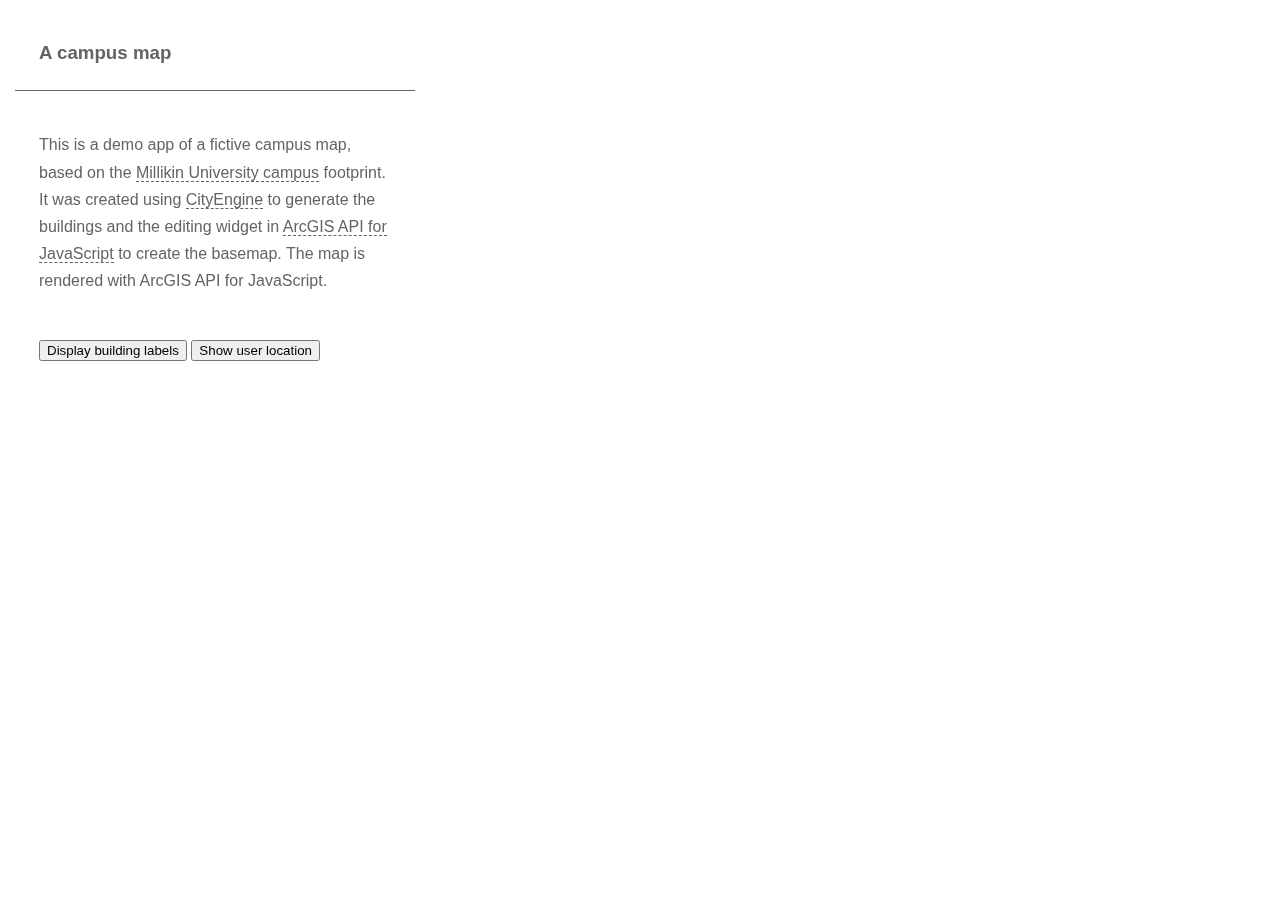
==== classical/index.html @ 63148364 "Add hand drawn style" ====
<!DOCTYPE html>
<html>
  <head>
    <meta charset="utf-8" />
    <meta name="viewport" content="initial-scale=1,maximum-scale=1,user-scalable=no" />
    <title>Campus map prototype</title>

    <link rel="stylesheet" href="https://js.arcgis.com/4.19/esri/themes/light/main.css" />
    <link rel="stylesheet" href="style.css"/>

    <script src="https://js.arcgis.com/4.19/"></script>
    <script src="main.js"></script>
  </head>

  <body>
    <div id="viewDiv"></div>
    <div class="main">
      <div class="title">
        <h3>A campus map</h3>
      </div>
      <div class="sections">
        <div class="section">
          <p>This is a demo app of a fictive campus map, based on the <a href="https://millikin.edu/campus-maps">Millikin University campus</a> footprint. It was created using <a href="https://www.esri.com/en-us/arcgis/products/arcgis-cityengine/overview">CityEngine</a> to generate the buildings and the editing widget in <a href="https://developers.arcgis.com/javascript/latest/">ArcGIS API for JavaScript</a> to create the basemap. The map is rendered with ArcGIS API for JavaScript.
          </p>
          </div>
          <button id="showLabels" class="esri-button">Display building labels</button>
          <button id="showLocation" class="esri-button">Show user location</button>
        </div>
      </div>
    </div>
    <div id="editorDiv"></div>
  </body>
</html>
---- classical/style.css ----
html,
body,
#viewDiv {
  padding: 0;
  margin: 0;
  height: 100%;
  width: 100%;
}

#setting {
  padding: 10px;
}

html,
body,
#viewDiv {
  padding: 0;
  margin: 0;
  height: 100%;
  width: 100%;
  filter: saturate(1.6)
}

.main {
  background-color: rgba(255, 255, 255, 1);
  padding: 0;
  font-family: "Avenir Next", "Helvetica Neue", Helvetica, Arial, sans-serif;
  color: rgb(100, 100, 100);
  overflow: auto;
}

.main p {
  line-height: 1.7em;
}

.section {
  padding-bottom: 1em;
}

.title {
  border-bottom: 1px solid rgb(100, 100, 100);
  padding: 0.5em 1.5em;
}

.sections {
  padding: 1.5em;
}

/* large screen and medium screen */

@media screen and (min-width: 681px) {
  .main {
    position: absolute;
    top: 15px;
    left: 15px;
    max-width: 400px;
  }
}

/* mobile */

@media screen and (min-width: 320px) and (max-width: 680px) {
  .main {
    position: absolute;
    bottom: 0;
    left: 0;
    right: 0;
    height: 40%;
  }
}

button {
  margin: 1em 0;
}

a {
  text-decoration: none;
  border-bottom: 1px dashed rgb(100, 100, 100);
  color: rgb(100, 100, 100);
}
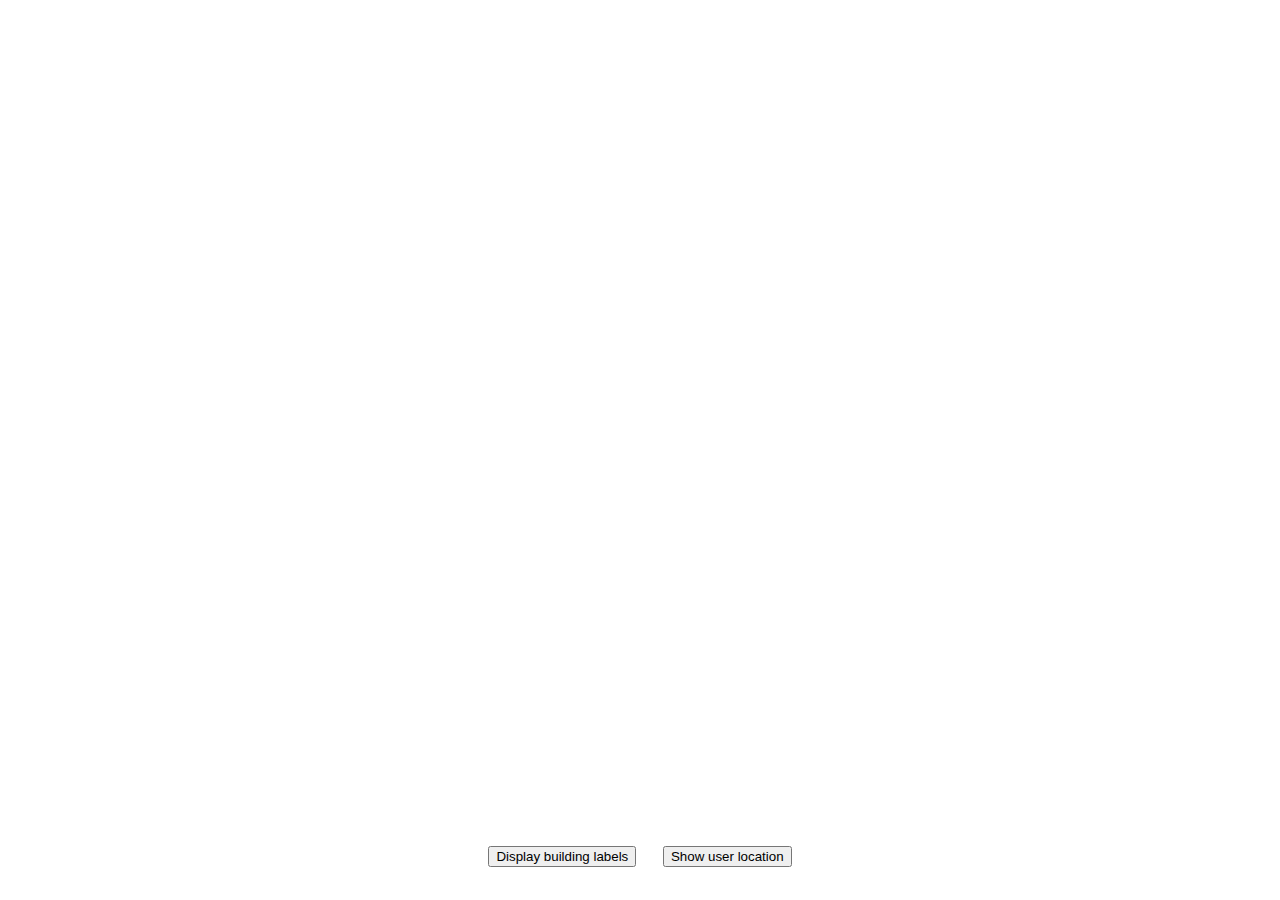
==== commit 008a1657: "Update styles and add readme" ====
--- a/classical/index.html
+++ b/classical/index.html
@@ -3,10 +3,10 @@
   <head>
     <meta charset="utf-8" />
     <meta name="viewport" content="initial-scale=1,maximum-scale=1,user-scalable=no" />
-    <title>Campus map prototype</title>
+    <title>Campus map - classical</title>
 
     <link rel="stylesheet" href="https://js.arcgis.com/4.19/esri/themes/light/main.css" />
-    <link rel="stylesheet" href="style.css"/>
+    <link rel="stylesheet" href="style.css" />
 
     <script src="https://js.arcgis.com/4.19/"></script>
     <script src="main.js"></script>
@@ -15,18 +15,8 @@
   <body>
     <div id="viewDiv"></div>
     <div class="main">
-      <div class="title">
-        <h3>A campus map</h3>
-      </div>
-      <div class="sections">
-        <div class="section">
-          <p>This is a demo app of a fictive campus map, based on the <a href="https://millikin.edu/campus-maps">Millikin University campus</a> footprint. It was created using <a href="https://www.esri.com/en-us/arcgis/products/arcgis-cityengine/overview">CityEngine</a> to generate the buildings and the editing widget in <a href="https://developers.arcgis.com/javascript/latest/">ArcGIS API for JavaScript</a> to create the basemap. The map is rendered with ArcGIS API for JavaScript.
-          </p>
-          </div>
-          <button id="showLabels" class="esri-button">Display building labels</button>
-          <button id="showLocation" class="esri-button">Show user location</button>
-        </div>
-      </div>
+      <button id="showLabels" class="esri-button">Display building labels</button>
+      <button id="showLocation" class="esri-button">Show user location</button>
     </div>
     <div id="editorDiv"></div>
   </body>
--- a/classical/style.css
+++ b/classical/style.css
@@ -7,74 +7,19 @@
   width: 100%;
 }
 
-#setting {
-  padding: 10px;
-}
-
-html,
-body,
-#viewDiv {
+.main {
   padding: 0;
-  margin: 0;
-  height: 100%;
-  width: 100%;
-  filter: saturate(1.6)
-}
-
-.main {
-  background-color: rgba(255, 255, 255, 1);
-  padding: 0;
-  font-family: "Avenir Next", "Helvetica Neue", Helvetica, Arial, sans-serif;
-  color: rgb(100, 100, 100);
+  position: absolute;
+  bottom: 20px;
+  left: 20px;
+  right: 20px;
   overflow: auto;
-}
-
-.main p {
-  line-height: 1.7em;
-}
-
-.section {
-  padding-bottom: 1em;
-}
-
-.title {
-  border-bottom: 1px solid rgb(100, 100, 100);
-  padding: 0.5em 1.5em;
-}
-
-.sections {
-  padding: 1.5em;
-}
-
-/* large screen and medium screen */
-
-@media screen and (min-width: 681px) {
-  .main {
-    position: absolute;
-    top: 15px;
-    left: 15px;
-    max-width: 400px;
-  }
-}
-
-/* mobile */
-
-@media screen and (min-width: 320px) and (max-width: 680px) {
-  .main {
-    position: absolute;
-    bottom: 0;
-    left: 0;
-    right: 0;
-    height: 40%;
-  }
+  display: flex;
+  justify-content: center;
 }
 
 button {
-  margin: 1em 0;
+  margin: 1em;
+  max-width: 300px;
+  font-family: "Avenir Next", Arial, sans-serif !important;
 }
-
-a {
-  text-decoration: none;
-  border-bottom: 1px dashed rgb(100, 100, 100);
-  color: rgb(100, 100, 100);
-}